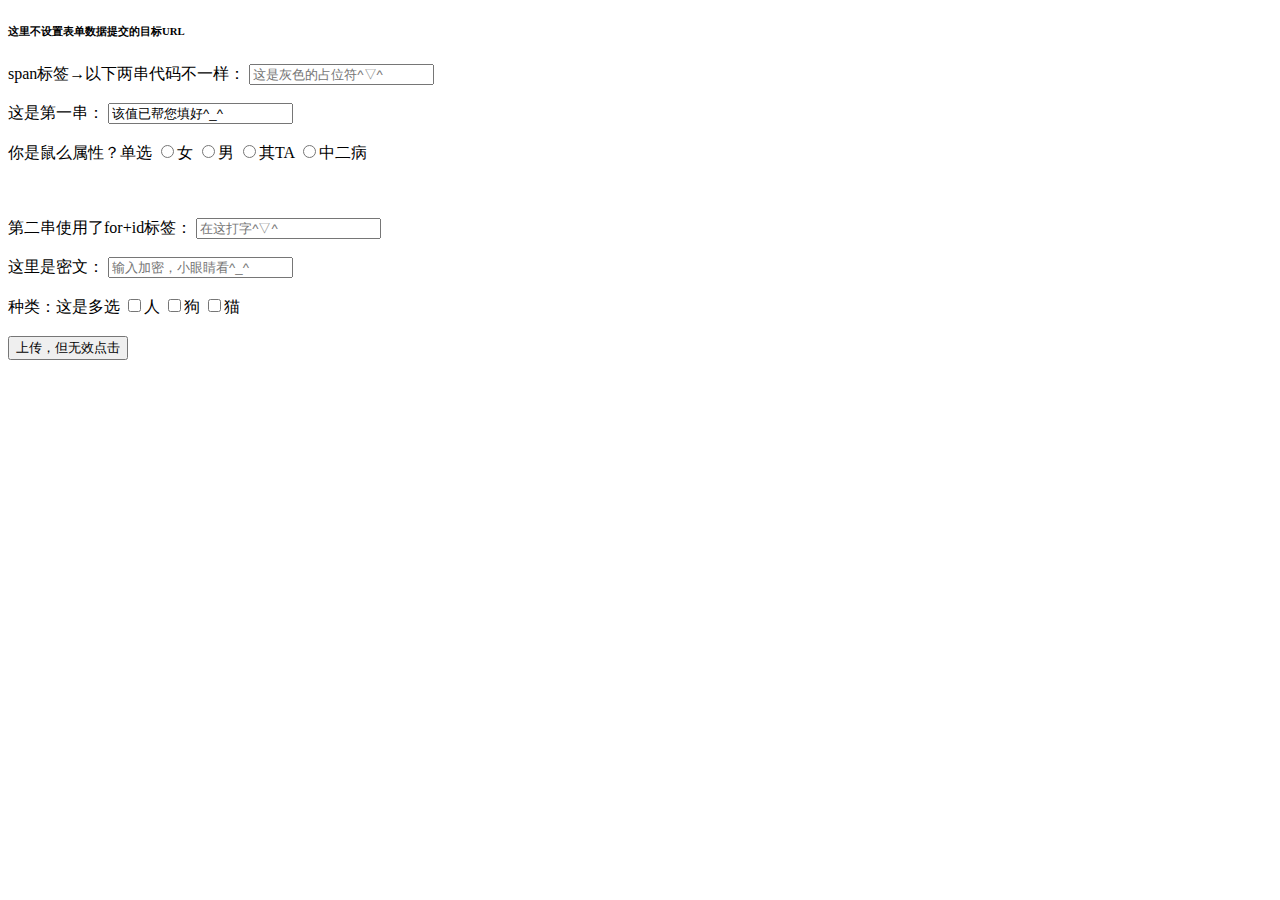
==== index.html @ e5e57a74 "Update and rename 3-HTML 表单.html to index.html" ====
<!DOCTYPE html>
<html lang="en">
<head>
    <meta charset="UTF-8">
    <meta name="viewport" content="width=device-width, initial-scale=1.0">
    <title>3-HTML 表单</title>
</head>
<body>

    <form action="">
        <h6>这里不设置表单数据提交的目标URL</h6>
        <span>span标签→以下两串代码不一样：</span>
        <input type="text" placeholder="这是灰色的占位符^▽^"><br><br>
        <label>这是第一串：</label>
        <input type="text" value="该值已帮您填好^_^">
        <br><br>

        <label>你是鼠么属性？单选</label>
        <input type="radio" name="gender">女
        <input type="radio" name="gender">男
        <input type="radio" name="gender">其TA
        <input type="radio" name="gender">中二病
    </form><br><br><br>
    
    <form>
        <label for="username">第二串使用了for+id标签：</label>
        <input type="text" id="username" placeholder="在这打字^▽^"><br><br>
        <label for="pwd">这里是密文：</label>
        <input type="password" id="pwd" placeholder="输入加密，小眼睛看^_^">
        <br><br>

        <label>种类：这是多选</label>
        <input type="checkbox" name="breed">人
        <input type="checkbox" name="breed">狗
        <input type="checkbox" name="breed">猫
        <br><br>

        <input type="submit" value="上传，但无效点击">
    </form>

</body>
</html>
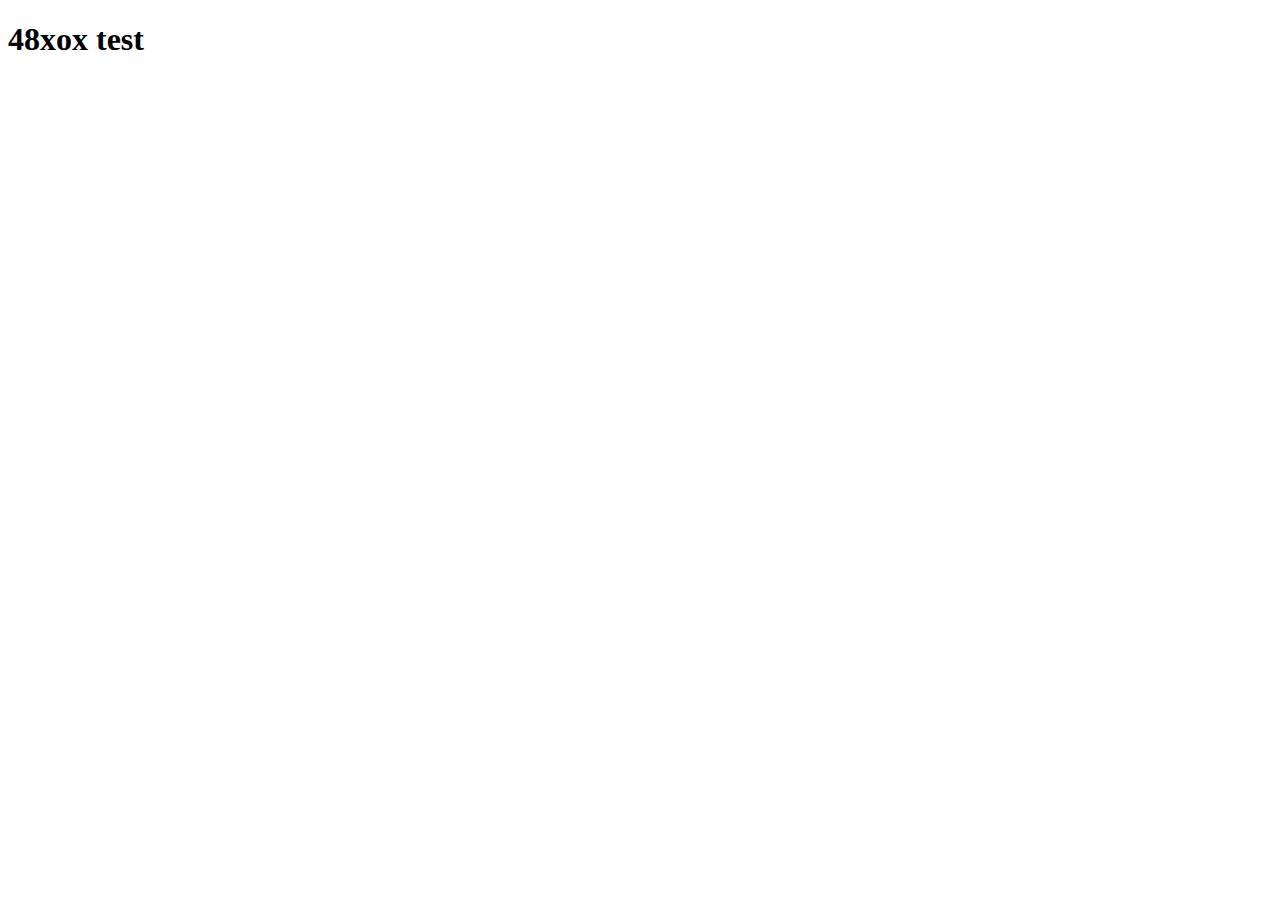
==== commit a9b9ec4a: "Update index.html" ====
--- a/index.html
+++ b/index.html
@@ -3,40 +3,11 @@
 <head>
     <meta charset="UTF-8">
     <meta name="viewport" content="width=device-width, initial-scale=1.0">
-    <title>3-HTML 表单</title>
+    <title>梦想如汗水浇灌之花</title>
 </head>
 <body>
 
-    <form action="">
-        <h6>这里不设置表单数据提交的目标URL</h6>
-        <span>span标签→以下两串代码不一样：</span>
-        <input type="text" placeholder="这是灰色的占位符^▽^"><br><br>
-        <label>这是第一串：</label>
-        <input type="text" value="该值已帮您填好^_^">
-        <br><br>
-
-        <label>你是鼠么属性？单选</label>
-        <input type="radio" name="gender">女
-        <input type="radio" name="gender">男
-        <input type="radio" name="gender">其TA
-        <input type="radio" name="gender">中二病
-    </form><br><br><br>
+    <h1>48xox test</h1>
     
-    <form>
-        <label for="username">第二串使用了for+id标签：</label>
-        <input type="text" id="username" placeholder="在这打字^▽^"><br><br>
-        <label for="pwd">这里是密文：</label>
-        <input type="password" id="pwd" placeholder="输入加密，小眼睛看^_^">
-        <br><br>
-
-        <label>种类：这是多选</label>
-        <input type="checkbox" name="breed">人
-        <input type="checkbox" name="breed">狗
-        <input type="checkbox" name="breed">猫
-        <br><br>
-
-        <input type="submit" value="上传，但无效点击">
-    </form>
-
 </body>
 </html>
